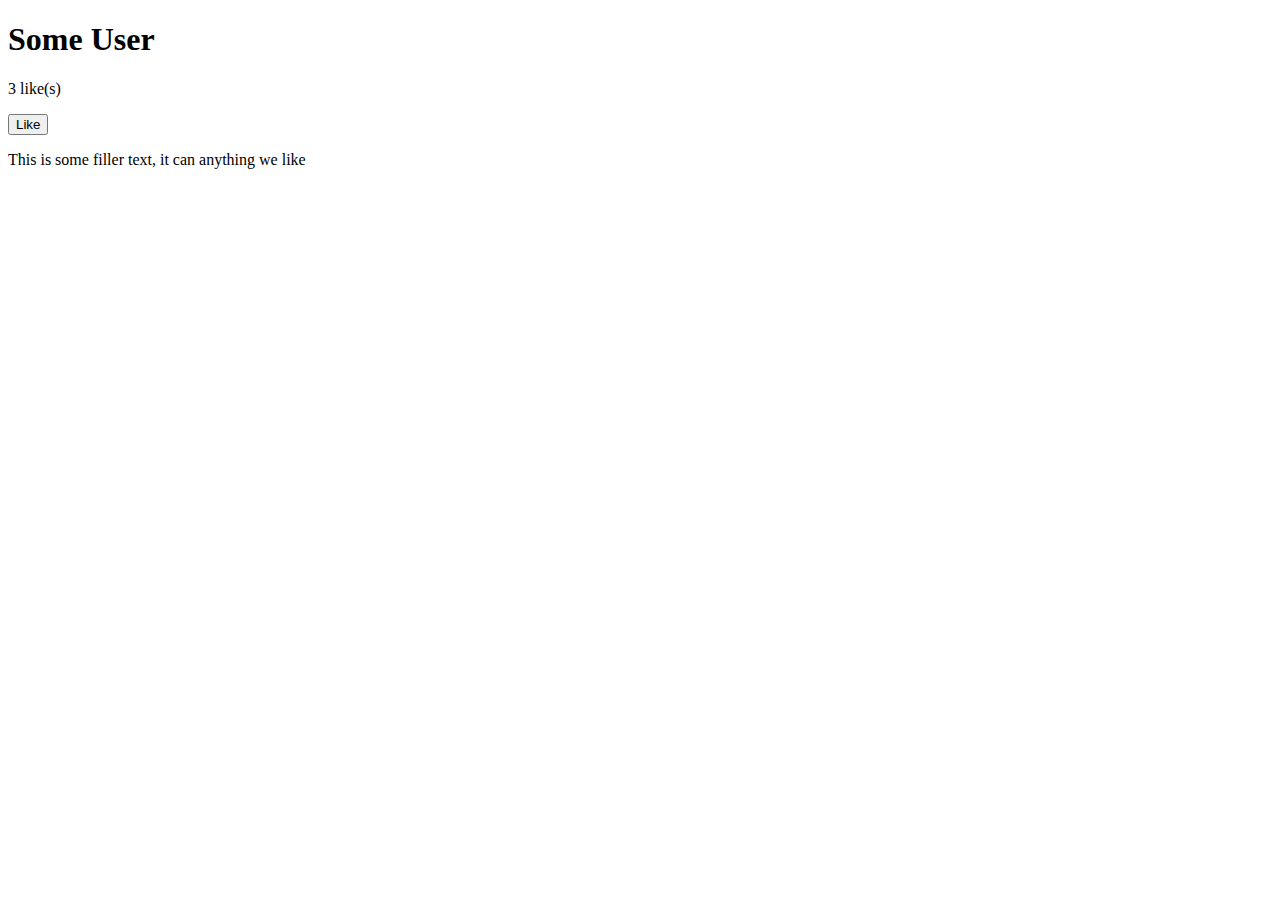
==== index.html @ 03be3683 "first comit" ====
<!DOCTYPE html>
<html lang="en">
<head>
    <meta charset="UTF-8">
    <meta http-equiv="X-UA-Compatible" content="IE=edge">
    <meta name="viewport" content="width=device-width, initial-scale=1.0">
    <link rel="stylesheet" href="./style.css">
    <title>Document</title>
</head>
<body>
    <div class="container">
        <div class="userlikes">
            <h1>Some User</h1>
            <p>3 like(s)</p>
            <button>Like</button>
        </div>
        <p>This is some filler text, it can anything we like</p>
    </div>
</body>
<script src="./script.js"></script>
</html>
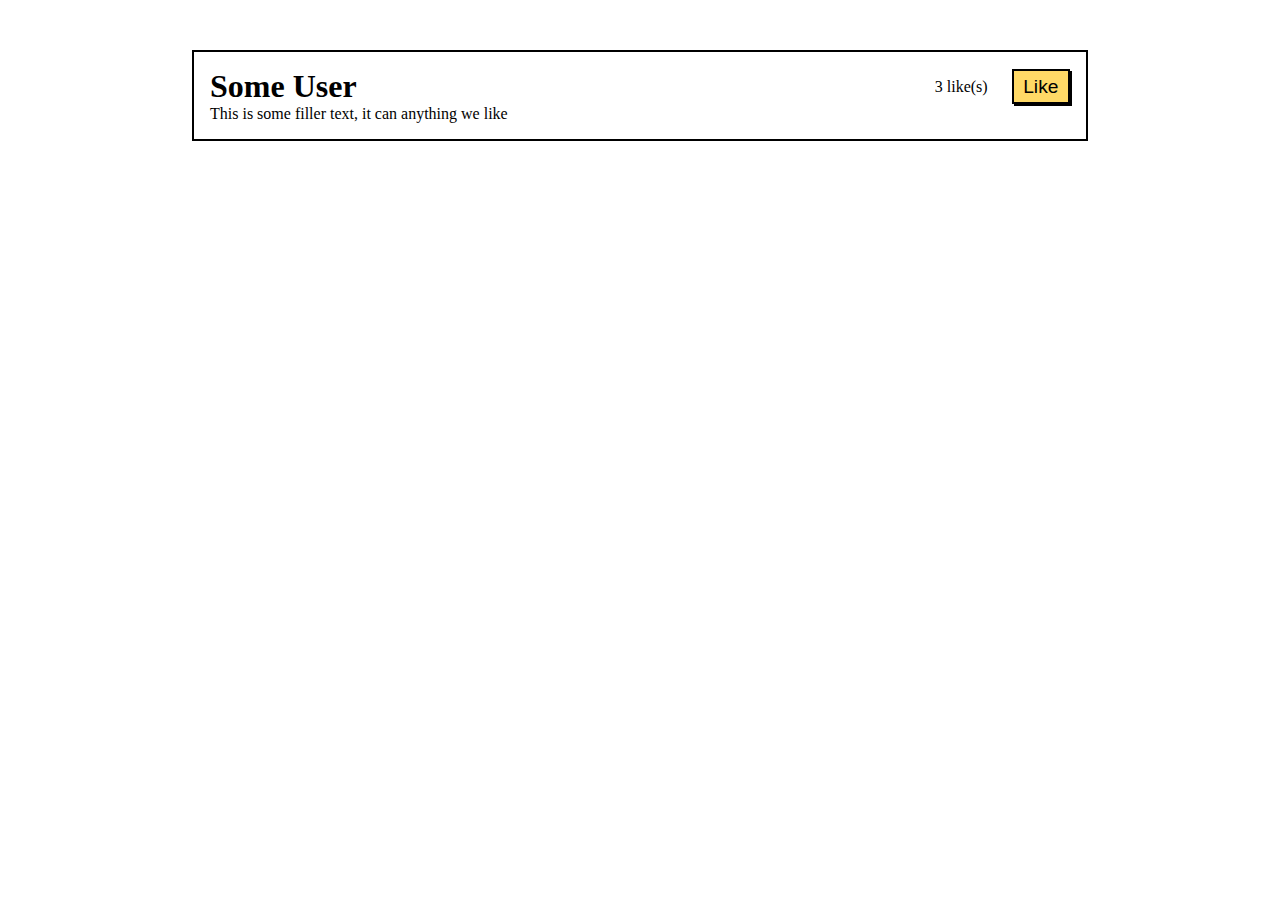
==== commit 35dc84e8: "finalcomit" ====
--- a/index.html
+++ b/index.html
@@ -11,8 +11,10 @@
     <div class="container">
         <div class="userlikes">
             <h1>Some User</h1>
-            <p>3 like(s)</p>
-            <button>Like</button>
+            <div class="likesCount">
+                <span id="someUser">3 like(s)</span>
+                <button onclick="like()">Like</button>
+            </div>
         </div>
         <p>This is some filler text, it can anything we like</p>
     </div>
--- a/style.css
+++ b/style.css
@@ -0,0 +1,40 @@
+*{
+
+    margin: 0;
+    padding: 0;
+    box-sizing: border-box;
+    /* border: red 1px dashed; */
+}
+
+
+.container{
+width: 70%;
+margin: 0 auto;
+padding: 1em;
+border: black 2px solid;
+margin-top: 50px;
+}
+
+.userlikes{
+    display: flex;
+    justify-content: space-between;
+    min-width: 300px
+}
+
+.likesCount{
+    align-items: center;
+    display: flex;
+    gap: 1.5em;
+
+
+}
+
+button{
+background-color:#ffd966;
+font-size: 1.2em;
+padding: .25em .5em;
+box-shadow: black 2px 2px;
+border: black 2px solid;
+
+
+}